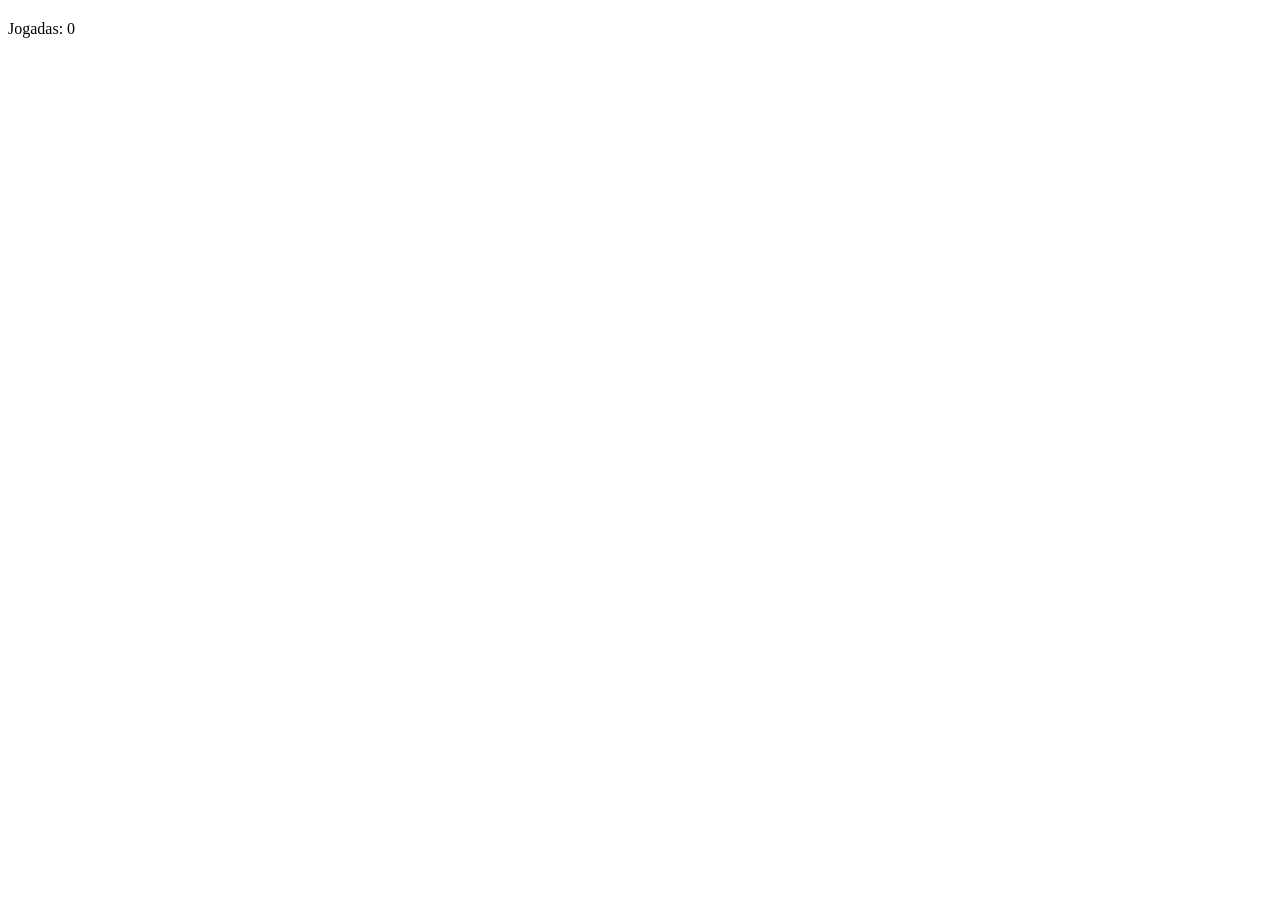
==== jogo.html @ 18436cfe "feat: cria estrutura inicial da pagina do jogo" ====
<!DOCTYPE html>
<html lang="pt-br">
<head>
    <meta charset="UTF-8">
    <meta name="viewport" content="width=device-width, initial-scale=1.0">
    <title>Jogo da Memória</title>
    <link rel="stylesheet" href="style.css">

</head>
<body>

    <h2 id="player"></h2>
    <p id="status">Jogadas: 0</p>
    <div id="tabuleiro"></div>
    
    <script src="js/modules/jogo.js"></script>
    
</body>
</html>
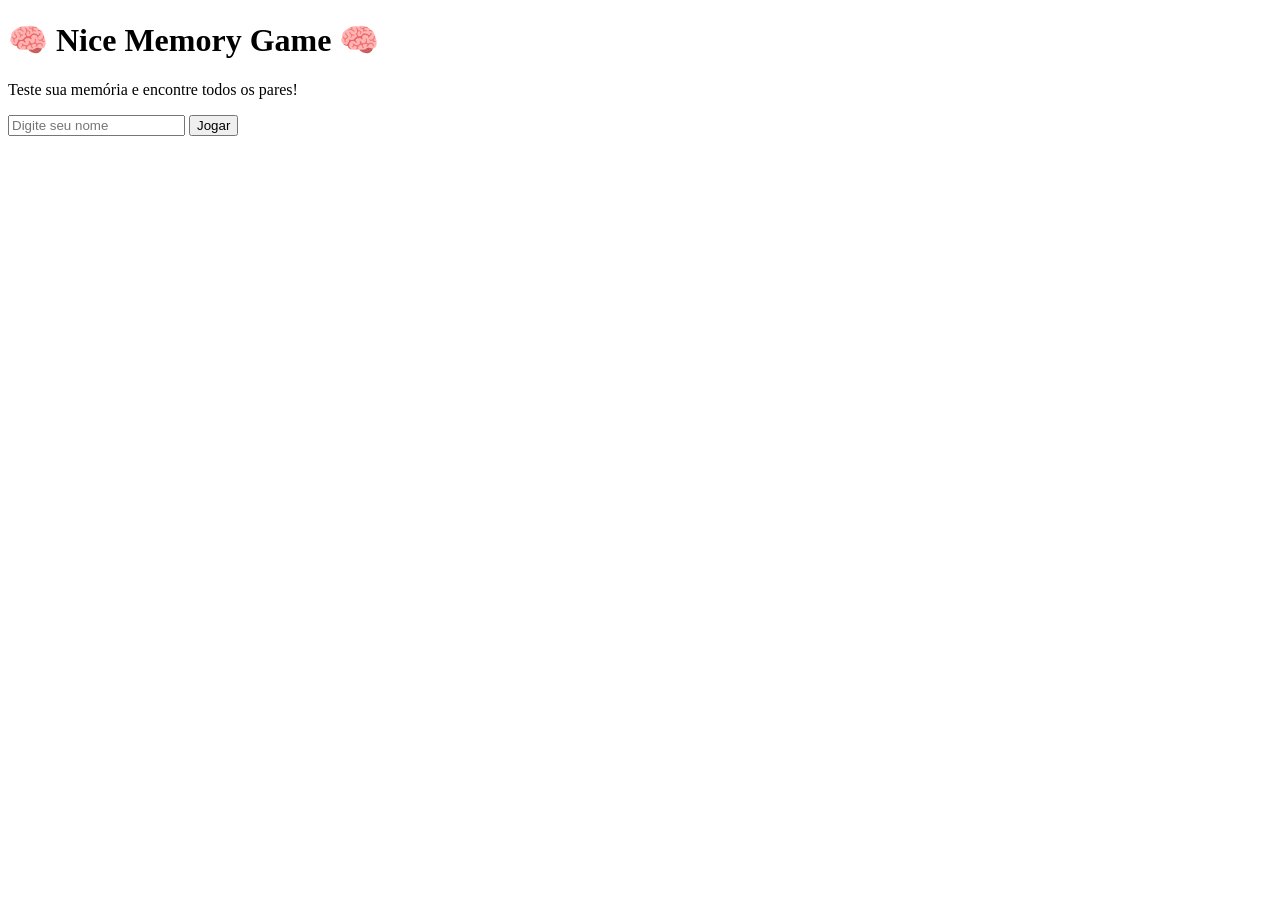
==== commit 4d5edf21: "fix: corrige bug de img, js" ====
--- a/jogo.html
+++ b/jogo.html
@@ -13,7 +13,7 @@
     <p id="status">Jogadas: 0</p>
     <div id="tabuleiro"></div>
     
-    <script src="js/modules/jogo.js"></script>
-    
+     <script src="js/modulos/jogo.js"></script>
+
 </body>
 </html>
--- a/style.css
+++ b/style.css
@@ -0,0 +1,17 @@
+#tabuleiro {
+    display: grid;
+    grid-template-columns: repeat(4, 64px);
+    gap: 10px;
+    justify-content: center;
+    margin-top: 20px;
+}
+.carta {
+    width: 64px;
+    height: 64px;
+    background: #ccc;
+    display: flex;
+    align-items: center;
+    justify-content: center;
+    cursor: pointer;
+    border-radius: 6px;
+}
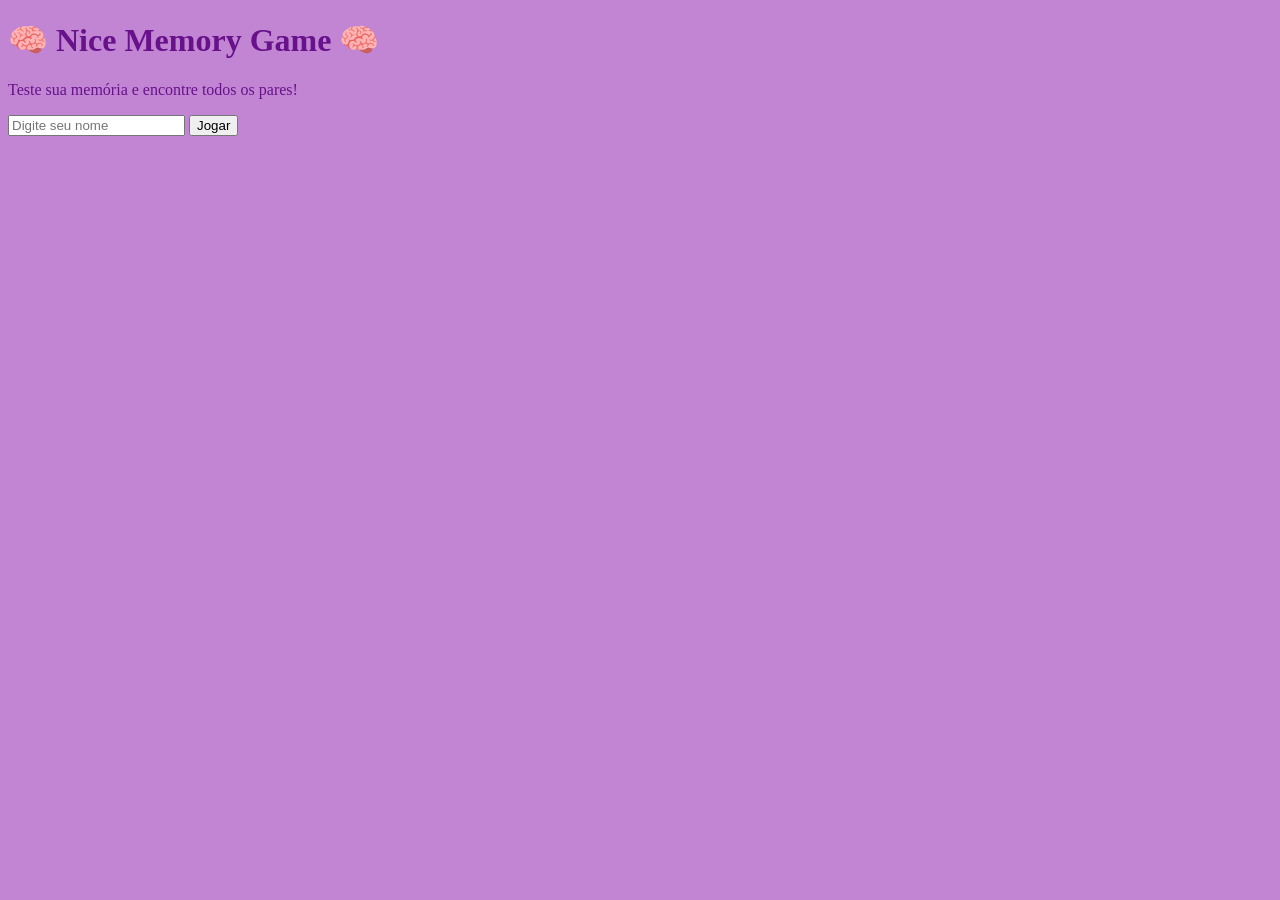
==== commit 5d497fc7: "style: aplica interface pixel art ao jogo" ====
--- a/jogo.html
+++ b/jogo.html
@@ -5,13 +5,19 @@
     <meta name="viewport" content="width=device-width, initial-scale=1.0">
     <title>Jogo da Memória</title>
     <link rel="stylesheet" href="style.css">
+    <link href="https://fonts.googleapis.com/css2?family=Press+Start+2P&display=swap" rel="stylesheet">
 
 </head>
 <body>
 
-    <h2 id="player"></h2>
-    <p id="status">Jogadas: 0</p>
-    <div id="tabuleiro"></div>
+  <h2 id="player"></h2>
+<p id="status">Jogadas: 0</p>
+
+<div id="ranking"></div>
+
+<div id="tabuleiro"></div>
+
+</div>
     
      <script src="js/modulos/jogo.js"></script>
 
--- a/style.css
+++ b/style.css
@@ -1,17 +1,96 @@
+body {
+    background: #c285d4;
+    font-family: "Press Start 2P", cursive;
+    color: #67118a;
+    image-rendering: pixelated;
+  
+}
+
+
 #tabuleiro {
     display: grid;
-    grid-template-columns: repeat(4, 64px);
-    gap: 10px;
+
+    grid-template-columns: repeat(4, 80px);
+
+    gap: 25px;
+
     justify-content: center;
-    margin-top: 20px;
+
+    margin-top: 40px;
 }
 .carta {
-    width: 64px;
-    height: 64px;
-    background: #ccc;
+    width: 70px;
+    height: 70px;
+    background: #c285d4;
     display: flex;
     align-items: center;
     justify-content: center;
     cursor: pointer;
-    border-radius: 6px;
-}+    border-radius: 2%;
+    border: 4px solid #67118a;
+    box-shadow: 4px 4px #67118a;
+    image-rendering: pixelated;
+   
+}
+#ranking {
+    position: fixed;
+
+    right: 20px;
+    bottom: 20px;
+
+    width: 180px;
+
+    padding: 10px;
+
+    background: #c285d4;
+
+    border: 4px solid #67118a;
+
+    color: #67118a;
+
+    box-shadow: 4px 4px #67118a;
+}
+
+
+#ranking h3 {
+    margin-bottom: 15px;
+
+    color: #67118a;
+
+    font-size: 20px;
+}
+
+
+#ranking p {
+    margin: 4px 0;
+    padding: 6px;
+    image-rendering: pixelated;
+    font-size: 10px;
+}
+.container-jogo {
+    display: flex;
+    justify-content: center;
+    align-items: flex-start;
+
+    gap: 20px;
+
+    margin-top: 20px;
+}
+
+.painel {
+    display: flex;
+    flex-direction: column;
+    
+    justify-content: space-between;
+
+    width: 500px;
+}
+h2, #status {
+    text-align: center;
+
+    margin-top: 20px;
+
+    font-size: 18px;
+}
+
+
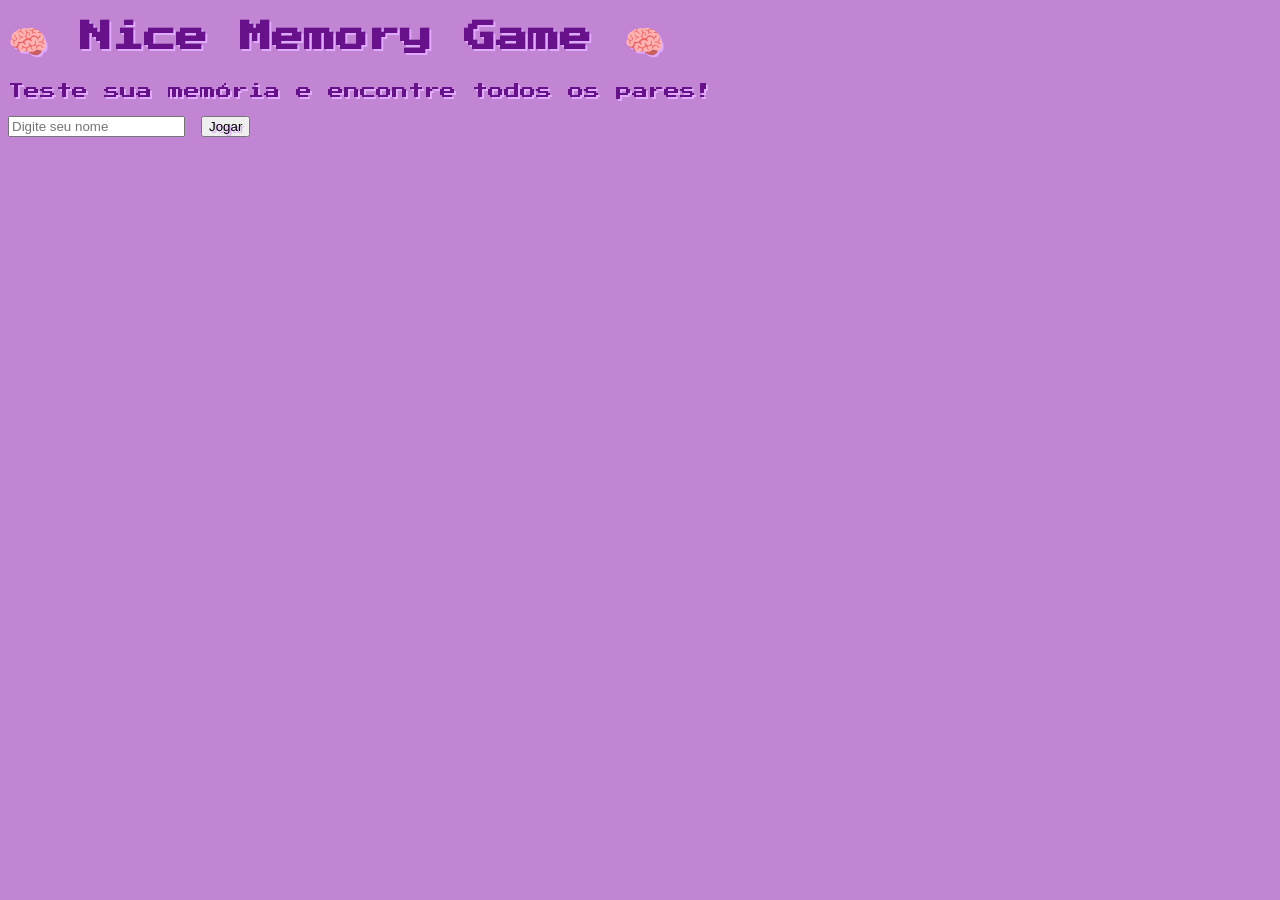
==== commit ebb1dfea: "feat: adiciona cronômetro, reset e melhorias na interface" ====
--- a/jogo.html
+++ b/jogo.html
@@ -9,15 +9,24 @@
 
 </head>
 <body>
+<h1 id="titulo">NMG</h1>
 
-  <h2 id="player"></h2>
-<p id="status">Jogadas: 0</p>
+<div id="infos">
 
+    <h2 id="player"></h2>
+
+    <p id="status">Jogadas: 0</p>
+
+    <p id="timer">Tempo: 00:00</p>
+
+    <button id="reiniciar" onclick="reiniciar()">Reiniciar</button>
+
+</div>
 <div id="ranking"></div>
 
 <div id="tabuleiro"></div>
 
-</div>
+
     
      <script src="js/modulos/jogo.js"></script>
 
--- a/style.css
+++ b/style.css
@@ -92,5 +92,71 @@
 
     font-size: 18px;
 }
+#titulo {
+    text-align: center;
 
+    font-size: 42px;
 
+    margin-top: 20px;
+    margin-bottom: 30px;
+
+    color: #67118a;
+
+    letter-spacing: 6px;
+}
+
+#hud {
+    position: fixed;
+
+    left: 01%;
+    top: 23%;
+
+    width: 150px;
+
+    padding: 15px;
+
+    border: 4px solid #67118a;
+
+    background: #c285d4;
+
+    box-shadow: 4px 4px #67118a;
+}
+#infos {
+    display: flex;
+
+    justify-content: center;
+
+    align-items: center;
+
+    gap: 25px;
+
+    margin-bottom: 30px;
+
+    font-size: 12px;
+}
+#player,
+#status,
+#timer {
+    margin: 20px;
+    color: #67118a;
+    font-size: 15px;
+
+}
+#reiniciar {
+    padding: 10px 14px;
+
+    background: #d89ce8;
+
+    border: 3px solid #67118a;
+
+    color: #67118a;
+
+    font-family: "Press Start 2P", cursive;
+
+    font-size: 10px;
+
+    cursor: pointer;
+}
+h1, h2, p, button {
+    text-shadow: 2px 2px #e0aaff;
+}
